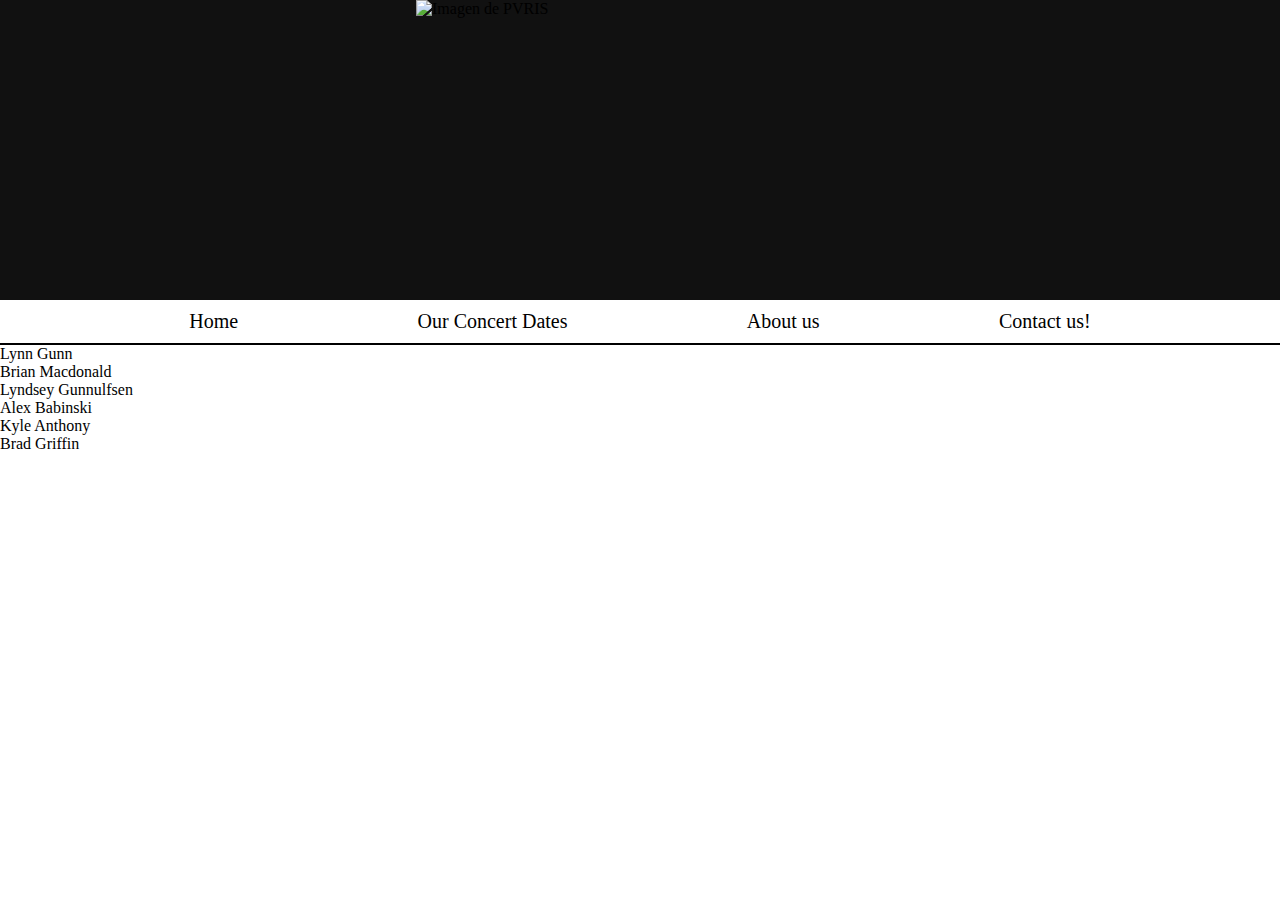
==== pages/about-us.html @ 74ef088e "agregando modificaciones" ====
<!DOCTYPE html>
<html lang="en">
<head>
    <meta charset="UTF-8">
    <meta http-equiv="X-UA-Compatible" content="IE=edge">
    <meta name="viewport" content="width=device-width, initial-scale=1.0">
    <link rel="stylesheet" href="/css/style.css"> <!-- Estilos css -->
    <link rel="shortcut icon" href="https://www.logolynx.com/images/logolynx/66/6602e184771ae84a1495adafb8e5fb44.jpeg" type="image/x-icon"><!-- favicon icono pestaña -->
    
    <title>PVRIS</title>
</head>
<body>
    <header>
        <img class="img-header" src="https://cdn.dribbble.com/users/44590/screenshots/2748115/pvris-white-noise-shot.jpg?compress=1&resize=400x300" alt="Imagen de PVRIS"> <!-- Todo: colocar imagen de la banda (Fondo negro con titulo PVRIS en blanco) -->
    </header>
    <nav>
        <ul>
            <li><a href="#">Home</a></li>
            <li><a href="pages/concert-dates.html">Our Concert Dates</a></li>
            <li><a href="pages/about-us.html">About us</a></li>
            <li><a href="pages/contact-us.html">Contact us!</a></li>
        </ul>
    </nav>
    <main>
        <section>
            <article class="first-member">
                <p>Lynn Gunn</p>
            </article>
            <article class="second-member">
                <p>Brian Macdonald</p>
            </article>
            <article class="third-member">
                <p>Lyndsey Gunnulfsen</p>
            </article>
            <article class="fourth-member">
                <p>Alex Babinski</p>
            </article>
            <article class="fifth-member">
                <p>Kyle Anthony</p>
            </article>
            <article class="sixth-member">
                <p>Brad Griffin</p>
            </article>
        </section>
    </main>
    <footer>
        <!-- <ul>
            <li><a href="#">Facebook</a></li>
            <li><a href="#">Twitter</a></li>
            <li><a href="#">Instagram</a></li>
            <li><a href="#">Tik Tok</a></li>
        </ul> -->
    </footer>
    <script src="js/main.js"></script>
</body>
</html>
---- css/style.css ----
*{
    margin: 0;
    padding: 0;
    box-sizing: border-box;
}
header{
    display: flex;
    justify-content: center;
    background-color: #111111;
}
.img-header{
    width: 35%;
    height: 300px;
}
nav{
    border-bottom: 2px black solid;
}
nav>ul{
    display: flex;
    list-style: none;
    font-size: 20px;
    justify-content: space-evenly;
    padding: 10px;
    background-color: white;
}
li>a{
    text-decoration: none;
    color: black;
}
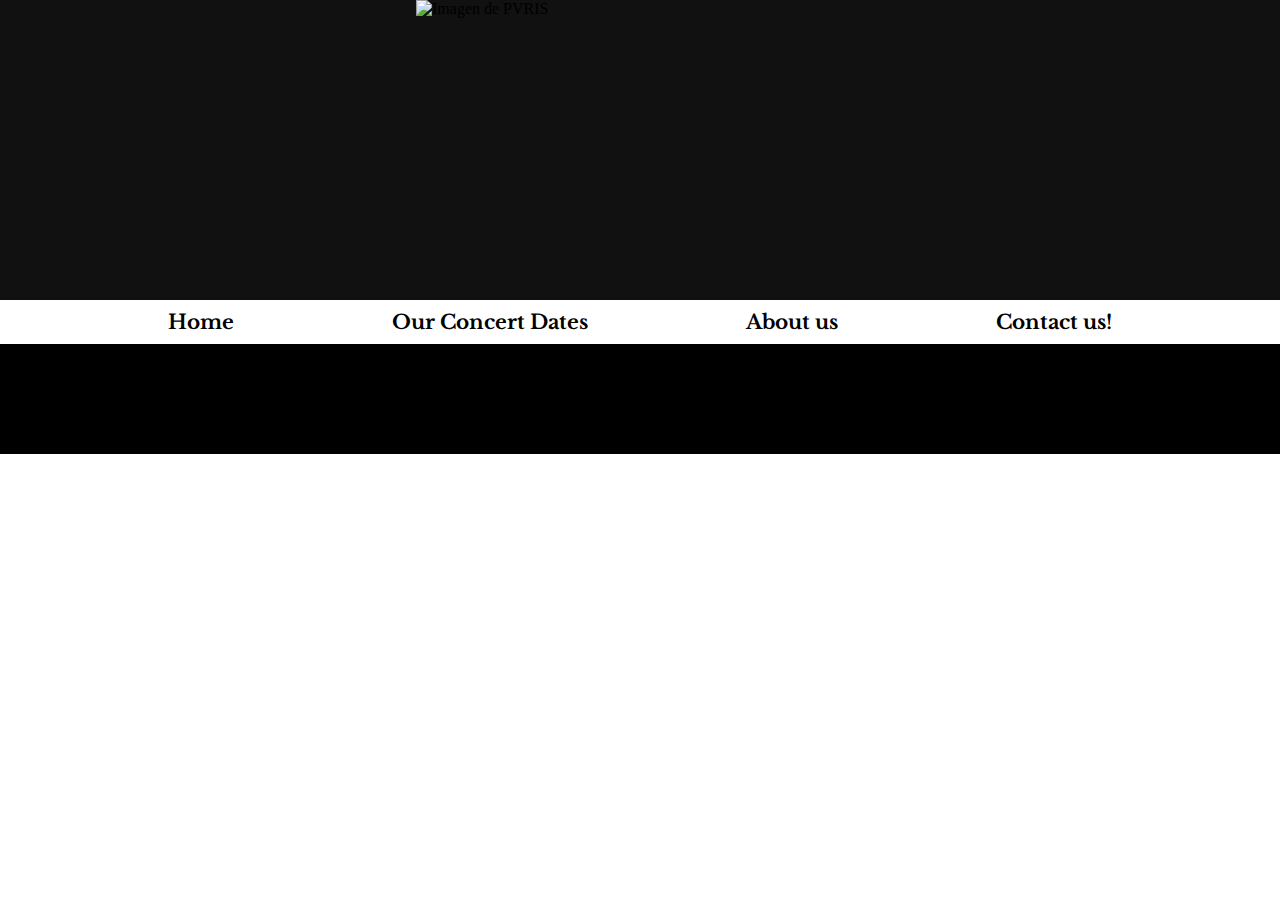
==== commit df5bc660: "agregando modificaciones" ====
--- a/pages/about-us.html
+++ b/pages/about-us.html
@@ -6,7 +6,10 @@
     <meta name="viewport" content="width=device-width, initial-scale=1.0">
     <link rel="stylesheet" href="/css/style.css"> <!-- Estilos css -->
     <link rel="shortcut icon" href="https://www.logolynx.com/images/logolynx/66/6602e184771ae84a1495adafb8e5fb44.jpeg" type="image/x-icon"><!-- favicon icono pestaña -->
-    
+    <!-- GoogleFonts -->
+    <link rel="preconnect" href="https://fonts.googleapis.com">
+    <link rel="preconnect" href="https://fonts.gstatic.com" crossorigin>
+    <link href="https://fonts.googleapis.com/css2?family=Cinzel&family=Libre+Baskerville&family=Rampart+One&display=swap" rel="stylesheet">
     <title>PVRIS</title>
 </head>
 <body>
@@ -15,10 +18,10 @@
     </header>
     <nav>
         <ul>
-            <li><a href="#">Home</a></li>
-            <li><a href="pages/concert-dates.html">Our Concert Dates</a></li>
-            <li><a href="pages/about-us.html">About us</a></li>
-            <li><a href="pages/contact-us.html">Contact us!</a></li>
+            <li><a href="../index.html">Home</a></li>
+            <li><a href="concert-dates.html">Our Concert Dates</a></li>
+            <li><a href="#">About us</a></li>
+            <li><a href="contact-us.html">Contact us!</a></li>
         </ul>
     </nav>
     <main>
--- a/css/style.css
+++ b/css/style.css
@@ -2,6 +2,9 @@
     margin: 0;
     padding: 0;
     box-sizing: border-box;
+}
+main{
+    background: black;
 }
 header{
     display: flex;
@@ -14,6 +17,10 @@
 }
 nav{
     border-bottom: 2px black solid;
+    font-family: 'Libre Baskerville', serif;
+    font-weight: bold;
+    /* font-family: 'Cinzel', serif; */
+    /* font-family: 'Rampart One', cursive; */
 }
 nav>ul{
     display: flex;
@@ -26,4 +33,17 @@
 li>a{
     text-decoration: none;
     color: black;
+}
+li>a:hover{
+    text-decoration: underline black;
+}
+
+/* footer{
+    
+} */
+footer ul{
+    display: flex;
+    justify-content: center;
+    justify-content: space-evenly;
+    list-style: none;
 }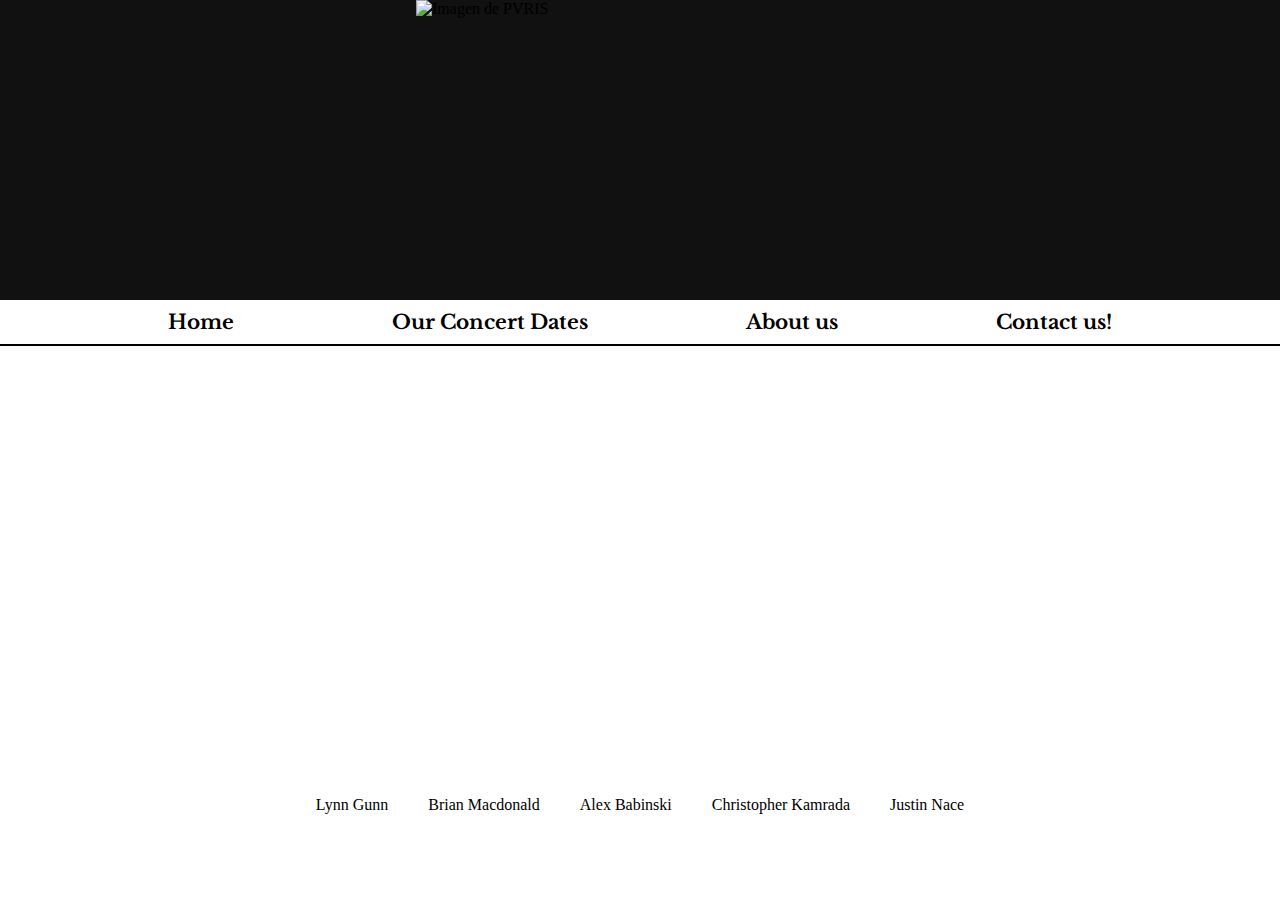
==== commit dc0fb9dc: "agregando modificaciones" ====
--- a/pages/about-us.html
+++ b/pages/about-us.html
@@ -4,7 +4,7 @@
     <meta charset="UTF-8">
     <meta http-equiv="X-UA-Compatible" content="IE=edge">
     <meta name="viewport" content="width=device-width, initial-scale=1.0">
-    <link rel="stylesheet" href="/css/style.css"> <!-- Estilos css -->
+    <link rel="stylesheet" href="/css/about-us.css"> <!-- Estilos css -->
     <link rel="shortcut icon" href="https://www.logolynx.com/images/logolynx/66/6602e184771ae84a1495adafb8e5fb44.jpeg" type="image/x-icon"><!-- favicon icono pestaña -->
     <!-- GoogleFonts -->
     <link rel="preconnect" href="https://fonts.googleapis.com">
@@ -15,6 +15,8 @@
 <body>
     <header>
         <img class="img-header" src="https://cdn.dribbble.com/users/44590/screenshots/2748115/pvris-white-noise-shot.jpg?compress=1&resize=400x300" alt="Imagen de PVRIS"> <!-- Todo: colocar imagen de la banda (Fondo negro con titulo PVRIS en blanco) -->
+        <!-- https://cdn.dribbble.com/users/44590/screenshots/2748115/pvris-white-noise-shot.jpg?compress=1&resize=400x300 foto 1-->
+        <!-- https://upload.wikimedia.org/wikipedia/commons/5/58/PVRIS.jpeg foto 2-->
     </header>
     <nav>
         <ul>
@@ -27,22 +29,26 @@
     <main>
         <section>
             <article class="first-member">
+                <img src="https://pbs.twimg.com/profile_images/734228957093081088/MszNadah_400x400.jpg" alt="">
                 <p>Lynn Gunn</p>
             </article>
             <article class="second-member">
+                <img src="https://i.pinimg.com/originals/bd/26/f7/bd26f7736ece6ccb7ad6702a57e0a7ae.jpg" alt="">
                 <p>Brian Macdonald</p>
             </article>
-            <article class="third-member">
-                <p>Lyndsey Gunnulfsen</p>
-            </article>
             <article class="fourth-member">
+                <img src="https://lh3.googleusercontent.com/DIDAXeN8-rdEQXeujueOHJMP6WX9i9a4m4LUWicHQAGCf6eihUm7Zr4SglR3QyArcCx6MylxMyvmlnFZEqVj-GMo6U1gqxmNycQ2WL4" alt="">
                 <p>Alex Babinski</p>
             </article>
+            <article class="third-member">
+                <img src="https://lh3.googleusercontent.com/uL0kf0OOGsD2FCY2igaqzEybfu2wzrrUwp49Z4XJCrnwPjXmab7YXluS_UUnWMxK9dCP8zVBgm7Qbflw8Pvfcq_6JAm7130xO_PhbDhH" alt="">
+                <p>Christopher Kamrada</p>
+            </article>
+            </article>
+            </article>
             <article class="fifth-member">
-                <p>Kyle Anthony</p>
-            </article>
-            <article class="sixth-member">
-                <p>Brad Griffin</p>
+                <img src="https://lh3.googleusercontent.com/hSczbOVL4BHR9iK8tNuW96CRk3nIFvmxuUeJKYshNwFOGYVRrkxNyM0uJLP3MNtUR6spAIItJk52xBPStKAlXj4BSdusSw6u3kjHiR-s" alt="">
+                <p>Justin Nace</p>
             </article>
         </section>
     </main>
--- a/css/about-us.css
+++ b/css/about-us.css
@@ -0,0 +1,70 @@
+*{
+    margin: 0;
+    padding: 0;
+    box-sizing: border-box;
+}
+/* Styles of members */
+main{
+    /* background: black; */
+
+}
+header{
+    display: flex;
+    justify-content: center;
+    background-color: #111111;
+}
+.img-header{
+    width: 35%;
+    height: 300px;
+}
+nav{
+    border-bottom: 2px black solid;
+    font-family: 'Libre Baskerville', serif;
+    font-weight: bold;
+    margin-bottom: 50px;
+    /* font-family: 'Cinzel', serif; */
+    /* font-family: 'Rampart One', cursive; */
+}
+nav>ul{
+    display: flex;
+    list-style: none;
+    font-size: 20px;
+    justify-content: space-evenly;
+    padding: 10px;
+    background-color: white;
+}
+li>a{
+    text-decoration: none;
+    color: black;
+}
+li>a:hover{
+    text-decoration: underline black;
+}
+/* main{
+    
+} */
+section{
+    display: flex;
+    gap: 40px;
+    justify-content: center;
+    flex-wrap: wrap;
+}
+section article{
+    display: flex;
+    flex-direction: column;
+    text-align: center;
+}
+section article img{
+    height: 400px;
+    border-radius: 20px;
+    /* margin-top: 50px; */
+}
+/* footer{
+    
+} */
+footer ul{
+    display: flex;
+    justify-content: center;
+    justify-content: space-evenly;
+    list-style: none;
+}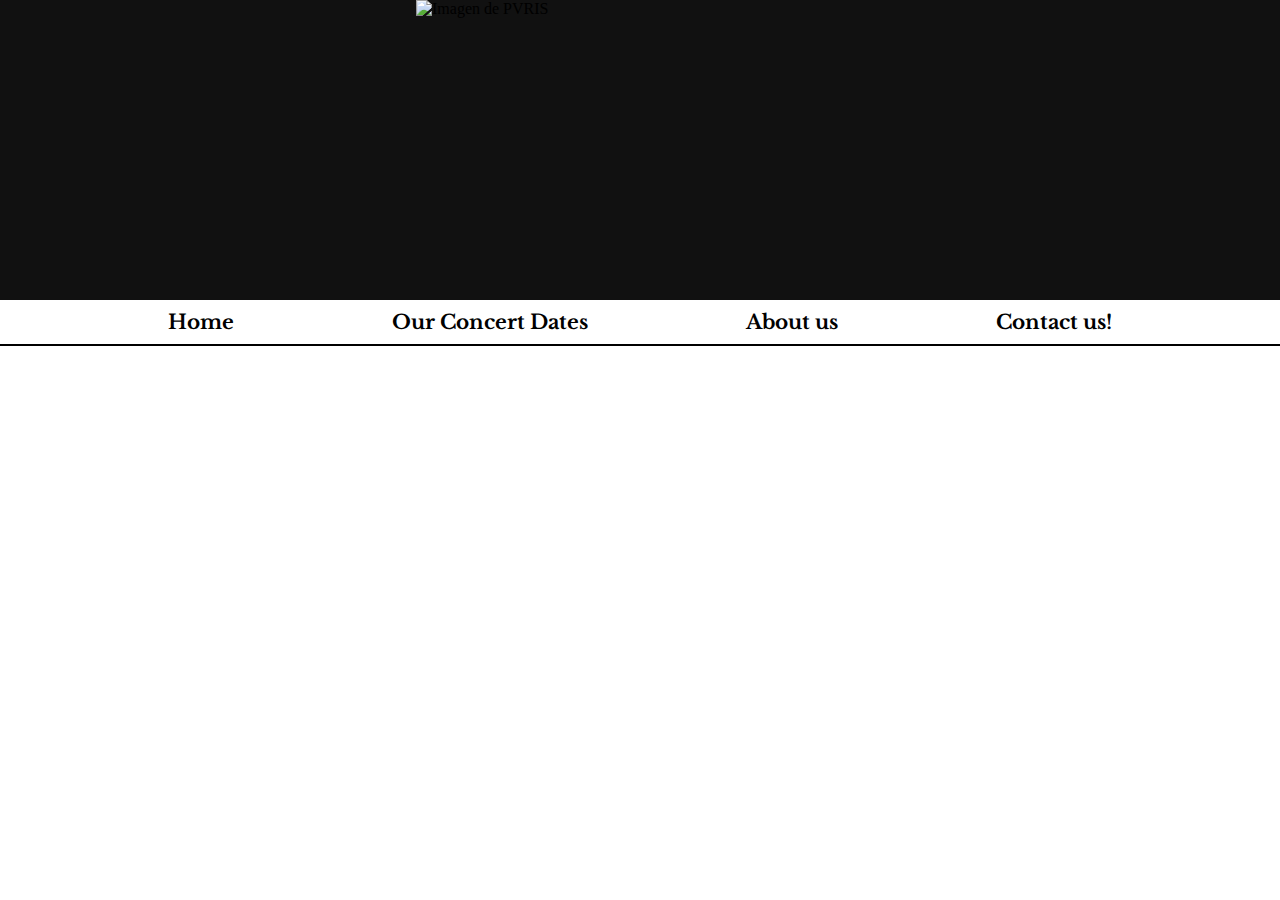
==== commit a3fc1f3a: "agregando modificaciones" ====
--- a/pages/about-us.html
+++ b/pages/about-us.html
@@ -9,7 +9,9 @@
     <!-- GoogleFonts -->
     <link rel="preconnect" href="https://fonts.googleapis.com">
     <link rel="preconnect" href="https://fonts.gstatic.com" crossorigin>
-    <link href="https://fonts.googleapis.com/css2?family=Cinzel&family=Libre+Baskerville&family=Rampart+One&display=swap" rel="stylesheet">
+    <link href="https://fonts.googleapis.com/css2?family=Cinzel&family=Libre+Baskerville&family=Rampart+One&family=Tilt+Prism&display=swap" rel="stylesheet">
+    <!-- Icons -->
+    <script src="https://kit.fontawesome.com/3f2b59e4e4.js" crossorigin="anonymous"></script>
     <title>PVRIS</title>
 </head>
 <body>
@@ -29,36 +31,37 @@
     <main>
         <section>
             <article class="first-member">
-                <img src="https://pbs.twimg.com/profile_images/734228957093081088/MszNadah_400x400.jpg" alt="">
-                <p>Lynn Gunn</p>
+                <span>
+                    <p>Lynn Gunn</p>
+                </span>
+                    <img src="https://pbs.twimg.com/profile_images/734228957093081088/MszNadah_400x400.jpg" alt="">
             </article>
             <article class="second-member">
+                <p>Brian Macdonald</p>
                 <img src="https://i.pinimg.com/originals/bd/26/f7/bd26f7736ece6ccb7ad6702a57e0a7ae.jpg" alt="">
-                <p>Brian Macdonald</p>
             </article>
             <article class="fourth-member">
+                <p>Alex Babinski</p>
                 <img src="https://lh3.googleusercontent.com/DIDAXeN8-rdEQXeujueOHJMP6WX9i9a4m4LUWicHQAGCf6eihUm7Zr4SglR3QyArcCx6MylxMyvmlnFZEqVj-GMo6U1gqxmNycQ2WL4" alt="">
-                <p>Alex Babinski</p>
             </article>
             <article class="third-member">
+                <p>Christopher Kamrada</p>
                 <img src="https://lh3.googleusercontent.com/uL0kf0OOGsD2FCY2igaqzEybfu2wzrrUwp49Z4XJCrnwPjXmab7YXluS_UUnWMxK9dCP8zVBgm7Qbflw8Pvfcq_6JAm7130xO_PhbDhH" alt="">
-                <p>Christopher Kamrada</p>
             </article>
-            </article>
-            </article>
+            
             <article class="fifth-member">
+                <p>Justin Nace</p>
                 <img src="https://lh3.googleusercontent.com/hSczbOVL4BHR9iK8tNuW96CRk3nIFvmxuUeJKYshNwFOGYVRrkxNyM0uJLP3MNtUR6spAIItJk52xBPStKAlXj4BSdusSw6u3kjHiR-s" alt="">
-                <p>Justin Nace</p>
             </article>
         </section>
     </main>
     <footer>
-        <!-- <ul>
-            <li><a href="#">Facebook</a></li>
-            <li><a href="#">Twitter</a></li>
-            <li><a href="#">Instagram</a></li>
-            <li><a href="#">Tik Tok</a></li>
-        </ul> -->
+        <ul>
+            <li><a href="#"><i class="fa-brands fa-facebook-f"></i></a></li>
+            <li><a href="#"><i class="fa-brands fa-twitter"></i></a></li>
+            <li><a href="#"><i class="fa-brands fa-instagram"></i></a></li>
+            <li><a href="#"><i class="fa-brands fa-tiktok"></i></a></li>
+        </ul>
     </footer>
     <script src="js/main.js"></script>
 </body>
--- a/css/about-us.css
+++ b/css/about-us.css
@@ -42,7 +42,7 @@
 }
 /* main{
     
-} */
+} */ /*TODO: Hacer que al pasar el mouse por encima de la imagen, la misma se blurree y aparezca el nombre del miembro*/
 section{
     display: flex;
     gap: 40px;
@@ -56,8 +56,23 @@
 }
 section article img{
     height: 400px;
+    /* width: 100%; */
     border-radius: 20px;
     /* margin-top: 50px; */
+}
+/* section article img:hover{
+    
+} */
+section article p{
+    display: none;
+}
+section article:hover p{
+    /* display: inline; */
+    color: white;
+    font-weight: bold;
+    font-size: 30px;
+    font-family: 'Tilt Prism', cursive;
+    /* -webkit-text-stroke: 1px black; */
 }
 /* footer{
     
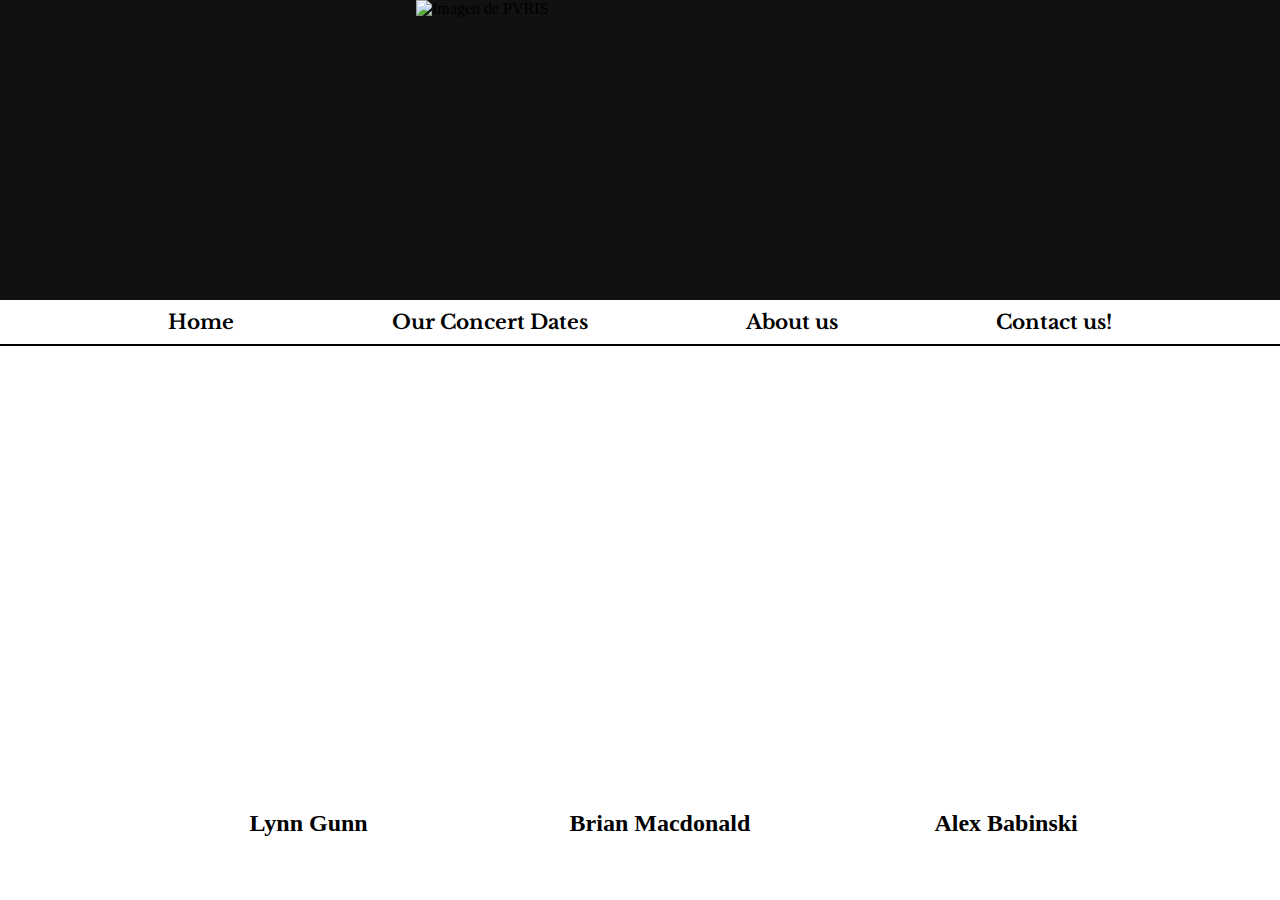
==== commit 90c98dc5: "agregando modificaciones" ====
--- a/pages/about-us.html
+++ b/pages/about-us.html
@@ -31,27 +31,16 @@
     <main>
         <section>
             <article class="first-member">
-                <span>
-                    <p>Lynn Gunn</p>
-                </span>
-                    <img src="https://pbs.twimg.com/profile_images/734228957093081088/MszNadah_400x400.jpg" alt="">
+                <h2 class="oneMember">Lynn Gunn</h2>
+                <img src="https://pbs.twimg.com/profile_images/734228957093081088/MszNadah_400x400.jpg" alt="">
             </article>
             <article class="second-member">
-                <p>Brian Macdonald</p>
+                <h2 class="twoMember">Brian Macdonald</h2>
                 <img src="https://i.pinimg.com/originals/bd/26/f7/bd26f7736ece6ccb7ad6702a57e0a7ae.jpg" alt="">
             </article>
-            <article class="fourth-member">
-                <p>Alex Babinski</p>
+            <article class="third-member">
+                <h2 class="threeMember">Alex Babinski</h2>
                 <img src="https://lh3.googleusercontent.com/DIDAXeN8-rdEQXeujueOHJMP6WX9i9a4m4LUWicHQAGCf6eihUm7Zr4SglR3QyArcCx6MylxMyvmlnFZEqVj-GMo6U1gqxmNycQ2WL4" alt="">
-            </article>
-            <article class="third-member">
-                <p>Christopher Kamrada</p>
-                <img src="https://lh3.googleusercontent.com/uL0kf0OOGsD2FCY2igaqzEybfu2wzrrUwp49Z4XJCrnwPjXmab7YXluS_UUnWMxK9dCP8zVBgm7Qbflw8Pvfcq_6JAm7130xO_PhbDhH" alt="">
-            </article>
-            
-            <article class="fifth-member">
-                <p>Justin Nace</p>
-                <img src="https://lh3.googleusercontent.com/hSczbOVL4BHR9iK8tNuW96CRk3nIFvmxuUeJKYshNwFOGYVRrkxNyM0uJLP3MNtUR6spAIItJk52xBPStKAlXj4BSdusSw6u3kjHiR-s" alt="">
             </article>
         </section>
     </main>
--- a/css/about-us.css
+++ b/css/about-us.css
@@ -63,11 +63,46 @@
 /* section article img:hover{
     
 } */
-section article p{
-    display: none;
+/* Todo: hacer hover sobre la imagen y cambie de z-index. Imagen pase al fondo y blurree y el nombre adelante */
+section article .oneMember{
+    position: absolute;
+    top: 90%;
+    left: 19.5%;
+    z-index: -1;
 }
-section article:hover p{
-    /* display: inline; */
+section article .twoMember{
+    position: absolute;
+    top: 90%;
+    left: 44.5%;
+    z-index: -1;
+}
+section article .threeMember{
+    position: absolute;
+    top: 90%;
+    left: 73%;
+    z-index: -1;
+}
+section article:hover .oneMember{
+    left: 18.5%;
+    z-index: 1;
+    color: white;
+    font-weight: bold;
+    font-size: 30px;
+    font-family: 'Tilt Prism', cursive;
+    /* -webkit-text-stroke: 1px black; */
+}
+section article:hover .twoMember{
+    left: 42.4%;
+    z-index: 1;
+    color: white;
+    font-weight: bold;
+    font-size: 30px;
+    font-family: 'Tilt Prism', cursive;
+    /* -webkit-text-stroke: 1px black; */
+}
+section article:hover .threeMember{
+    left: 72%;
+    z-index: 1;
     color: white;
     font-weight: bold;
     font-size: 30px;
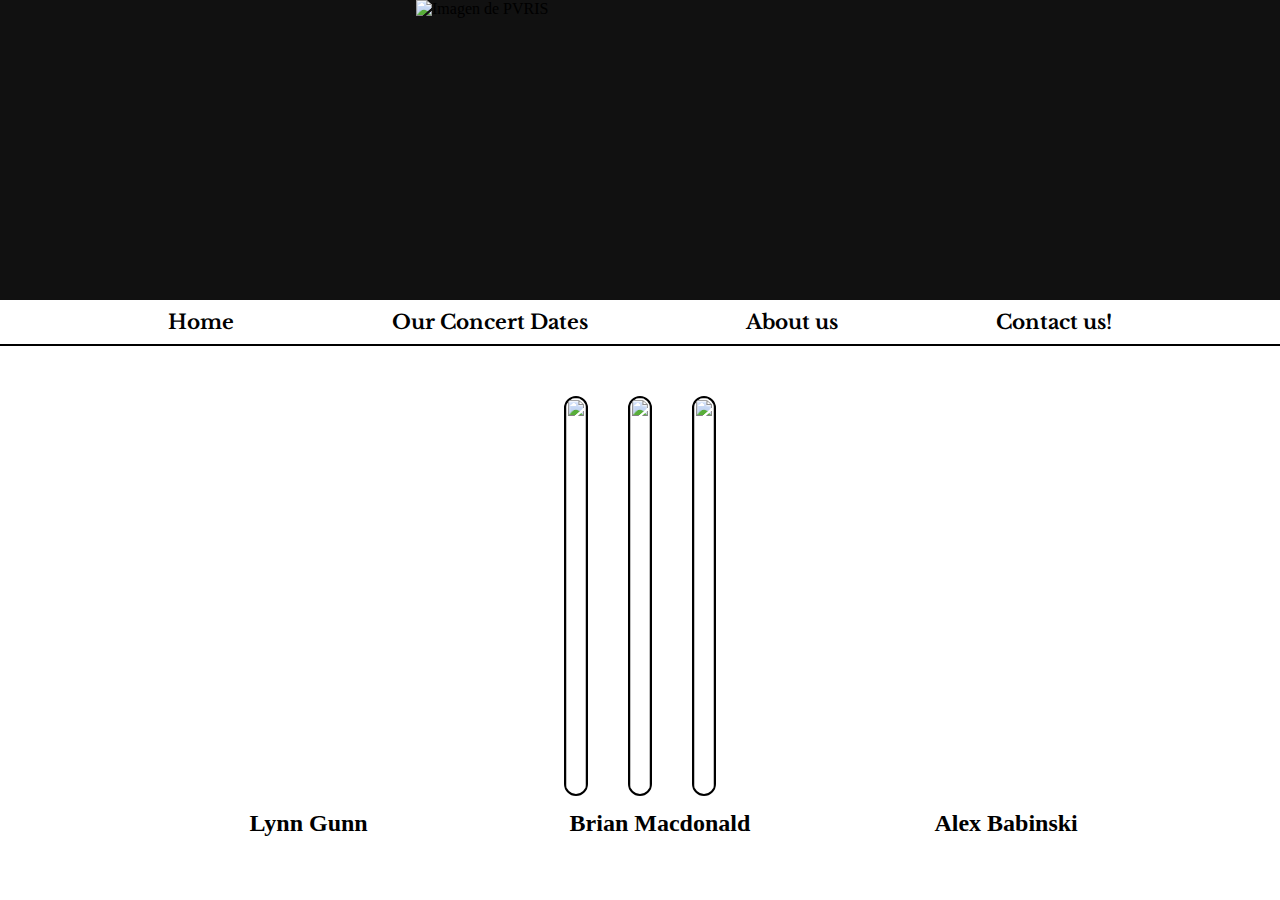
==== commit 981a1d2f: "agregando modificaciones" ====
--- a/pages/about-us.html
+++ b/pages/about-us.html
@@ -40,7 +40,7 @@
             </article>
             <article class="third-member">
                 <h2 class="threeMember">Alex Babinski</h2>
-                <img src="https://lh3.googleusercontent.com/DIDAXeN8-rdEQXeujueOHJMP6WX9i9a4m4LUWicHQAGCf6eihUm7Zr4SglR3QyArcCx6MylxMyvmlnFZEqVj-GMo6U1gqxmNycQ2WL4" alt="">
+                <img src="https://i.pinimg.com/originals/0e/b5/ce/0eb5cef85306ee6773e2b101316e4141.jpg" alt="">
             </article>
         </section>
     </main>
--- a/css/about-us.css
+++ b/css/about-us.css
@@ -4,10 +4,9 @@
     box-sizing: border-box;
 }
 /* Styles of members */
-main{
-    /* background: black; */
-
-}
+/*main{
+    /* background: black;
+}*/
 header{
     display: flex;
     justify-content: center;
@@ -42,7 +41,7 @@
 }
 /* main{
     
-} */ /*TODO: Hacer que al pasar el mouse por encima de la imagen, la misma se blurree y aparezca el nombre del miembro*/
+} */
 section{
     display: flex;
     gap: 40px;
@@ -58,12 +57,12 @@
     height: 400px;
     /* width: 100%; */
     border-radius: 20px;
+    border: 2px solid black;
     /* margin-top: 50px; */
 }
 /* section article img:hover{
     
 } */
-/* Todo: hacer hover sobre la imagen y cambie de z-index. Imagen pase al fondo y blurree y el nombre adelante */
 section article .oneMember{
     position: absolute;
     top: 90%;
@@ -83,15 +82,17 @@
     z-index: -1;
 }
 section article:hover .oneMember{
-    left: 18.5%;
+    transition: .5s;
+    left: 16%;
     z-index: 1;
     color: white;
     font-weight: bold;
-    font-size: 30px;
+    font-size: 40px;
     font-family: 'Tilt Prism', cursive;
     /* -webkit-text-stroke: 1px black; */
 }
 section article:hover .twoMember{
+    transition: .5s;
     left: 42.4%;
     z-index: 1;
     color: white;
@@ -101,14 +102,35 @@
     /* -webkit-text-stroke: 1px black; */
 }
 section article:hover .threeMember{
-    left: 72%;
+    transition: .5s;
+    left: 69%;
     z-index: 1;
     color: white;
     font-weight: bold;
-    font-size: 30px;
+    font-size: 40px;
     font-family: 'Tilt Prism', cursive;
     /* -webkit-text-stroke: 1px black; */
 }
+section article img{
+    width: 100%;
+}
+/*! Al pasar por encima del texto del miembro, se desblurrea la imagen.*/ 
+/* Todo: cambiar eso.*/
+/* Todo: al sacar el mouse de encima, que tome el mismo tiempo para desblurrearse. */
+section article img:hover{
+    filter: blur(4px);
+    transition: .7s;
+}
+/* section article img:active{
+    filter: blur(0px);
+    transition: .7s;
+} */
+/* section article img:{
+    transition: .7s;
+    filter: blur(4px);
+} */
+
+/* Todo: Hacer el footer */
 /* footer{
     
 } */
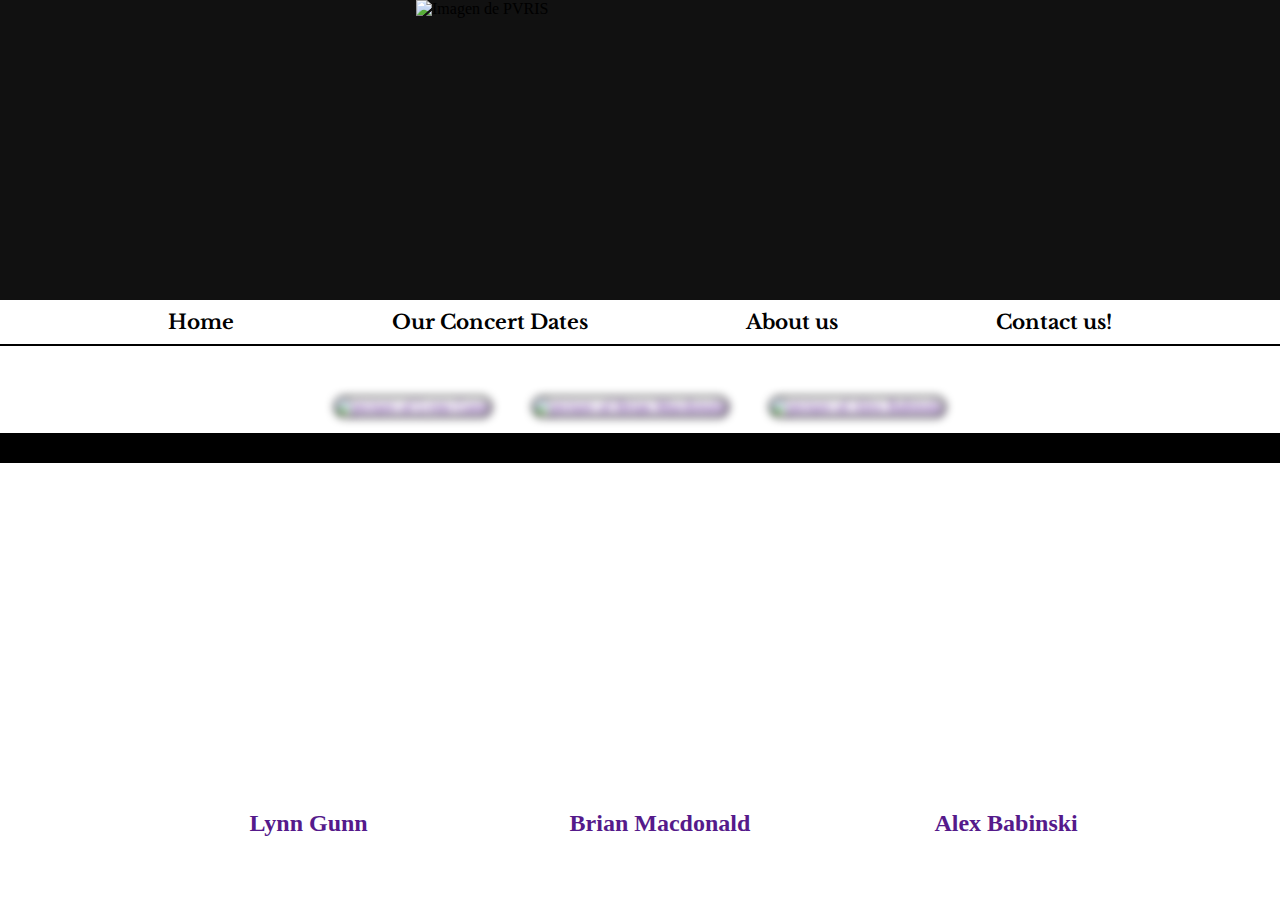
==== commit b1e0ba9d: "haciendo cambios" ====
--- a/pages/about-us.html
+++ b/pages/about-us.html
@@ -31,16 +31,22 @@
     <main>
         <section>
             <article class="first-member">
-                <h2 class="oneMember">Lynn Gunn</h2>
-                <img src="https://pbs.twimg.com/profile_images/734228957093081088/MszNadah_400x400.jpg" alt="">
+                <a href="">
+                    <h2 class="oneMember">Lynn Gunn</h2>
+                    <img src="https://pbs.twimg.com/profile_images/734228957093081088/MszNadah_400x400.jpg" alt="picture of Lynn Gunn">
+                </a>
             </article>
             <article class="second-member">
+                <a href="">
                 <h2 class="twoMember">Brian Macdonald</h2>
-                <img src="https://i.pinimg.com/originals/bd/26/f7/bd26f7736ece6ccb7ad6702a57e0a7ae.jpg" alt="">
+                <img src="https://i.pinimg.com/originals/bd/26/f7/bd26f7736ece6ccb7ad6702a57e0a7ae.jpg" alt="picture of Brian Macdonald">
+                </a>
             </article>
             <article class="third-member">
+                <a href="">
                 <h2 class="threeMember">Alex Babinski</h2>
-                <img src="https://i.pinimg.com/originals/0e/b5/ce/0eb5cef85306ee6773e2b101316e4141.jpg" alt="">
+                <img src="https://i.pinimg.com/originals/0e/b5/ce/0eb5cef85306ee6773e2b101316e4141.jpg" alt="picture of Alex Babinski">
+                </a>
             </article>
         </section>
     </main>
--- a/css/about-us.css
+++ b/css/about-us.css
@@ -58,6 +58,7 @@
     /* width: 100%; */
     border-radius: 20px;
     border: 2px solid black;
+    filter: blur(4px);
     /* margin-top: 50px; */
 }
 /* section article img:hover{
@@ -118,7 +119,7 @@
 /* Todo: cambiar eso.*/
 /* Todo: al sacar el mouse de encima, que tome el mismo tiempo para desblurrearse. */
 section article img:hover{
-    filter: blur(4px);
+    filter: blur(0);
     transition: .7s;
 }
 /* section article img:active{
@@ -131,12 +132,18 @@
 } */
 
 /* Todo: Hacer el footer */
-/* footer{
-    
-} */
+footer{
+    margin-top: 15px;
+}
 footer ul{
     display: flex;
     justify-content: center;
     justify-content: space-evenly;
     list-style: none;
+    background-color: #000;
+    padding: 15px 0;
+    font-size: 25px;
+}
+footer a{
+    color:white;
 }